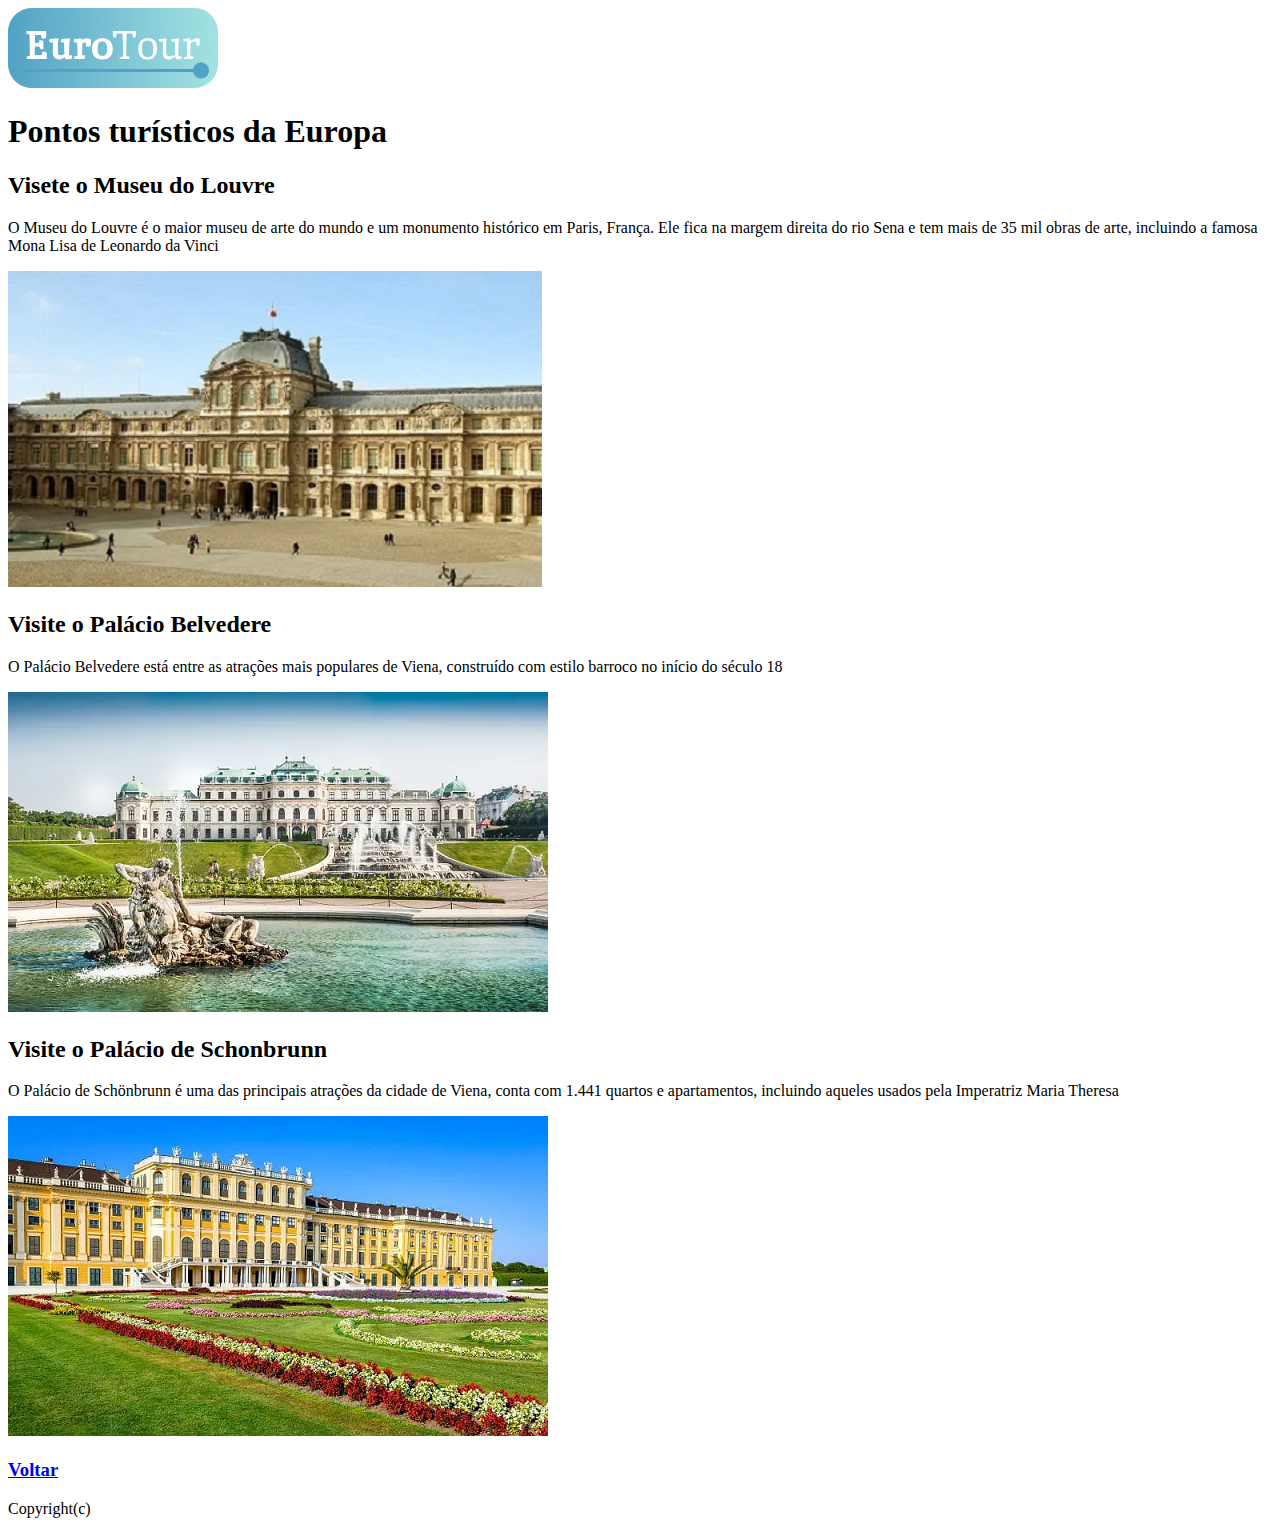
==== pontos_turisticos.html @ 31a396c8 "eurotur" ====
<!DOCTYPE html>
<html lang="pt-br">
<head>
    <meta charset="UTF-8">
    <meta name="viewport" content="width=device-width, initial-scale=1.0">
    <title>Pontos turísticos</title>
</head>
<body>
    <header>
        <div>
            <img src="./imagens/eurotour-logo-cor.png" alt="logotipo da pagina">
            <h1>Pontos turísticos da Europa</h1>
        </div>
    </header>

    <main>
        <span>
            <div>                
              <h2>Visete o Museu do Louvre</h2>
              <p>O Museu do Louvre é o maior museu de arte do mundo e um monumento histórico em Paris, França. 
              Ele fica na margem direita do rio Sena e tem mais de 35 mil obras de arte, incluindo a famosa Mona Lisa de Leonardo da Vinci</p>
                
                <img src="./imagens/luvre.jpg" alt="Paço do Frevo">
            </div>
              <div>
              <h2>Visite o Palácio Belvedere</h2>
              <p>O Palácio Belvedere está entre as atrações mais populares de Viena, construído com estilo barroco no
               início do século 18</p>
                
                <img src="./imagens/Palácio Belvedere.png"  alt="Palacio Belvedere">
            </div>
            <div>
              <h2>Visite o Palácio de Schonbrunn</h2>
              <p>O Palácio de Schönbrunn é uma das principais atrações da cidade de Viena, conta com 1.441 quartos e
                 apartamentos, incluindo aqueles usados ​​pela Imperatriz Maria Theresa</p>
                 <img src="./imagens/schobrunn.png"         alt="palacio de schobrunn">
                 <h3><a href="/index.html">Voltar </a></h3>
            </div>
        </span>

    </main>

    <footer>
        <p>Copyright(c)</p>
    </footer>
    
</body>
</html>
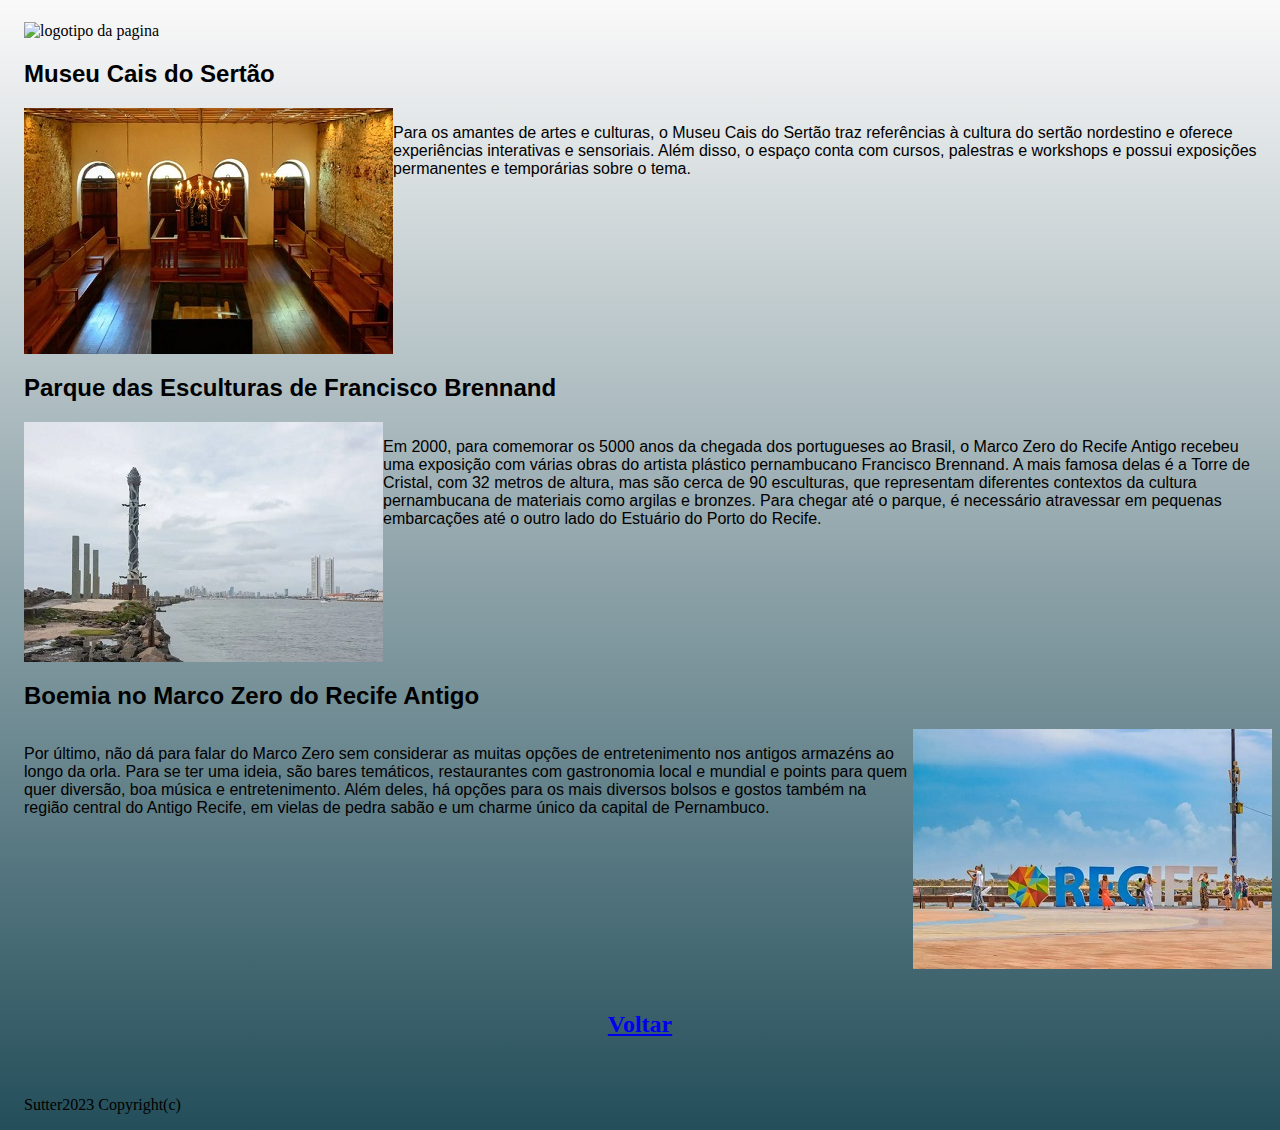
==== commit 05c263bf: "marcozero1" ====
--- a/pontos_turisticos.html
+++ b/pontos_turisticos.html
@@ -3,45 +3,52 @@
 <head>
     <meta charset="UTF-8">
     <meta name="viewport" content="width=device-width, initial-scale=1.0">
+    <link rel="stylesheet" type="text/css" href="style.css" media="screen" />
     <title>Pontos turísticos</title>
 </head>
 <body>
     <header>
         <div>
-            <img src="./imagens/eurotour-logo-cor.png" alt="logotipo da pagina">
-            <h1>Pontos turísticos da Europa</h1>
+            <img src="./imagens/Logo.marcoveio.png" alt="logotipo da pagina">
+            
         </div>
     </header>
 
     <main>
         <span>
-            <div>                
-              <h2>Visete o Museu do Louvre</h2>
-              <p>O Museu do Louvre é o maior museu de arte do mundo e um monumento histórico em Paris, França. 
-              Ele fica na margem direita do rio Sena e tem mais de 35 mil obras de arte, incluindo a famosa Mona Lisa de Leonardo da Vinci</p>
+              <h2>Museu Cais do Sertão</h2>
+            <div class="caiz">                 
+             <img src="./imagens/caiz.jpg" alt="Foto caiz do Sertão">
+              <p>Para os amantes de artes e culturas, o Museu Cais do Sertão traz referências à cultura do sertão nordestino e 
+                oferece experiências interativas e sensoriais.
+                Além disso, o espaço conta com cursos, palestras e workshops e possui exposições permanentes e temporárias sobre o tema.</p>
+            </div>
+             <h2>Parque das Esculturas de Francisco Brennand</h2>
+              <div class="torre">
+              <img src="./imagens/torre cristal1.jpg"  alt="Torre de Cristal">
+              <p>Em 2000, para comemorar os 5000 anos da chegada dos portugueses ao Brasil, o Marco Zero do Recife Antigo recebeu uma exposição com várias obras do artista plástico pernambucano Francisco Brennand.
+                 A mais famosa delas é a Torre de Cristal, com 32 metros de altura, mas são cerca de 90 esculturas, que representam diferentes contextos da cultura pernambucana de materiais como argilas e bronzes.
+                 Para chegar até o parque, é necessário atravessar em pequenas embarcações até o outro lado do Estuário do Porto do Recife.</p>    
+            </div>
+              <h2>Boemia no Marco Zero do Recife Antigo</h2>
+            <div class="boemia">
+             
+              <p>Por último, não dá para falar do Marco Zero sem considerar as muitas opções de entretenimento nos antigos armazéns ao longo da orla. 
+                Para se ter uma ideia, são bares temáticos, restaurantes com gastronomia local e mundial e points para quem quer diversão, boa música e entretenimento.
+
+                Além deles, há opções para os mais diversos bolsos e gostos também na região central do Antigo Recife, em vielas de pedra sabão e um charme único da capital de Pernambuco.</p>
+                 <img src="./imagens/boemia1.jpg"         alt="Foto Praça Recife">
+                 
                 
-                <img src="./imagens/luvre.jpg" alt="Paço do Frevo">
-            </div>
-              <div>
-              <h2>Visite o Palácio Belvedere</h2>
-              <p>O Palácio Belvedere está entre as atrações mais populares de Viena, construído com estilo barroco no
-               início do século 18</p>
-                
-                <img src="./imagens/Palácio Belvedere.png"  alt="Palacio Belvedere">
-            </div>
-            <div>
-              <h2>Visite o Palácio de Schonbrunn</h2>
-              <p>O Palácio de Schönbrunn é uma das principais atrações da cidade de Viena, conta com 1.441 quartos e
-                 apartamentos, incluindo aqueles usados ​​pela Imperatriz Maria Theresa</p>
-                 <img src="./imagens/schobrunn.png"         alt="palacio de schobrunn">
-                 <h3><a href="/index.html">Voltar </a></h3>
             </div>
         </span>
 
     </main>
 
     <footer>
-        <p>Copyright(c)</p>
+         <br>
+         <h3><a href="/index.html">Voltar </a></h3><br>
+         <p>Sutter2023 Copyright(c)</p>
     </footer>
     
 </body>
--- a/style.css
+++ b/style.css
@@ -0,0 +1,66 @@
+body{
+   background-image: linear-gradient( rgba(248, 247, 247, 0.694) ,rgba(35,78,90,18));
+
+}
+
+header{
+    margin-top: 22px;
+    margin-left: 16px;
+    display: flex;   
+}
+nav{
+     list-style: none;
+}
+
+ul{
+
+    list-style: none;
+    font-family: 'Segoe UI', Tahoma, Geneva, Verdana, sans-serif;
+    margin-left: -36px;
+    display:flex;
+    background-color:
+}
+main{
+
+    font-family: 'Gill Sans', 'Gill Sans MT', Calibri, 'Trebuchet MS', sans-serif;
+    margin-left: 16px;
+}
+
+.container{
+   
+    display:flex
+}
+.caiz{
+    display: flex;
+    
+
+}
+.torre{
+    display:flex;
+}
+.boemia{
+    display: flex;
+}
+ul{
+    
+    display:flex;
+    padding:10px;
+    margin-bottom: 28px;
+    margin-left: 145px;
+   
+}
+footer h3{
+    display: flex;
+    justify-content:center;
+    font-size:x-large;
+    
+    }
+footer ul li{
+        margin-right: 30px;
+    
+    }
+footer p{
+    margin-left: 16px;
+}
+
+
